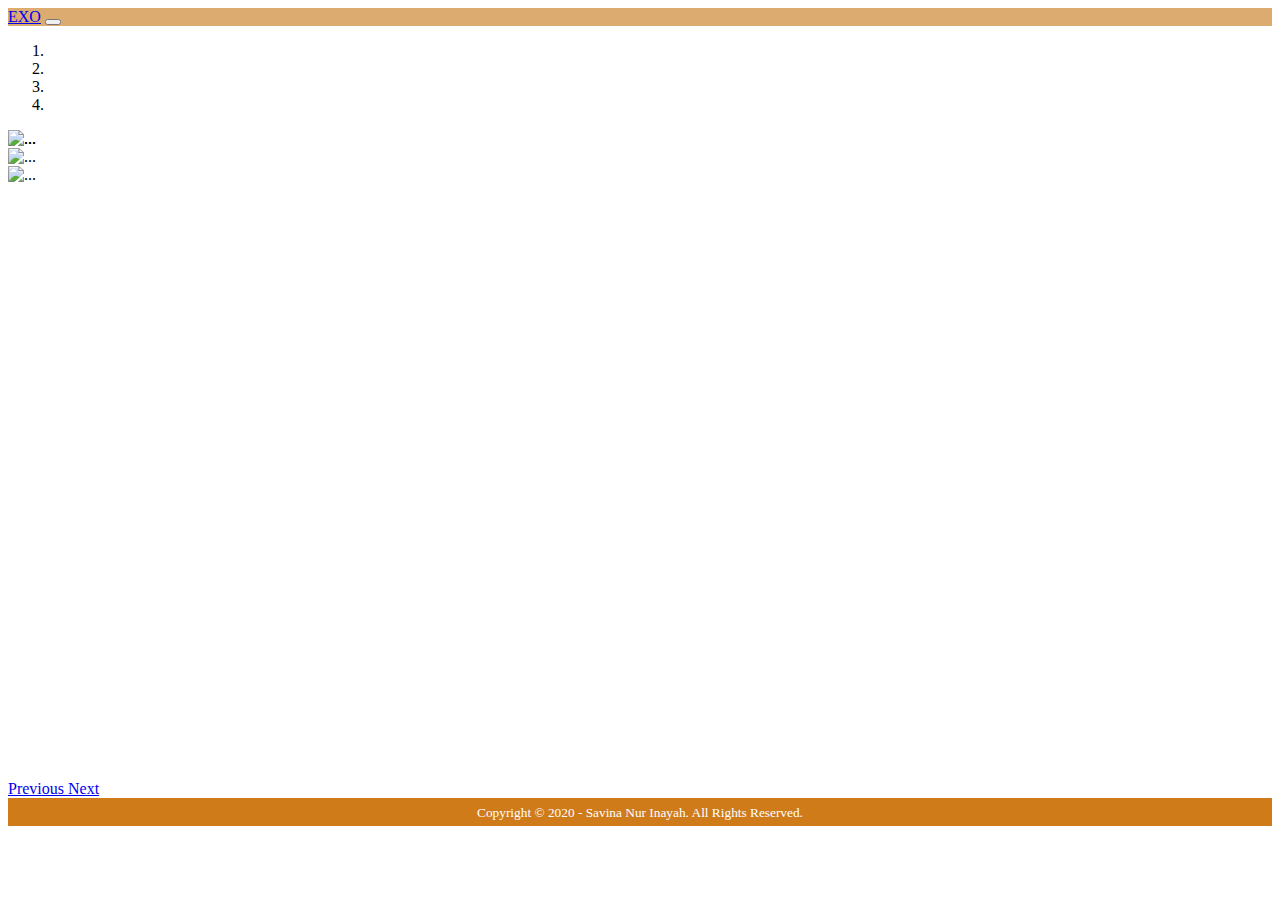
==== index.html @ 6058c095 "Rename cover.html to index.html" ====
<!DOCTYPE html>
<html lang="en">
<head>
    <meta charset="utf-8">
    <meta name="viewport" content="width=device-width, initial-scale=1, shrink-to-fit=no">
    <meta name="keywords" content="exo, exo-l, exo event, all about exo, all about exo-l, member of exo, exo bar, exo's schedule, sm entertainment">
	  <meta name="author" content="Savina Nur Inayah">
     <link rel="stylesheet" type="text/css" href="csscover.css">
     <link rel="stylesheet" href="https://cdn.jsdelivr.net/npm/bootstrap@4.5.3/dist/css/bootstrap.min.css" integrity="sha384-TX8t27EcRE3e/ihU7zmQxVncDAy5uIKz4rEkgIXeMed4M0jlfIDPvg6uqKI2xXr2" crossorigin="anonymous">
</head>
<body id="page-top">

    <nav class="navbar navbar-expand-lg navbar-dark bg-transparent fixed-top" style="background-color: rgb(219, 171, 112);" id="mainNav">
        <div class="container">
        <a class="navbar-brand font-weight-bold text-white" href="#page-top" style= "font-family: lucida handwriting;">EXO</a>
        <button class="navbar-toggler navbar-toggler-right" type="button" data-toggle="collapse" data-target="#navbarNav" aria-controls="navbarNav" aria-expanded="false" aria-label="Toggle navigation">
          <span class="navbar-toggler-icon"></span>
        </button>
        <div class="collapse navbar-collapse" id="navbarNav">
        </div>
        </div>
    </nav>

    <div id="carouselExampleCaptions" class="carousel slide" data-ride="carousel">
      <ol class="carousel-indicators">
        <li data-target="#carouselExampleCaptions" data-slide-to="0" class="active"></li>
        <li data-target="#carouselExampleCaptions" data-slide-to="1"></li>
        <li data-target="#carouselExampleCaptions" data-slide-to="2"></li>
        <li data-target="#carouselExampleCaptions" data-slide-to="3"></li>
      </ol>
      <div class="carousel-inner">
        <div class="carousel-item active">
          <img src="../WDW/img/cover.jpg" class="d-block w-100" alt="...">
          <div class="carousel-caption d-none d-md-block">
            <h1 class="display-4" style= "font-family: harlow;">Welcome to EXO's Room</h1>
            <hr class="my-4">
            <p class="lead">This is a website about exo. So, let's explore a little further</p>
            <a class="btn btn-primary btn-lg font-weight-bold" href="HTML%205.html" role="button">Let's Go</a>
          </div>
        </div>
        <div class="carousel-item">
          <img src="../WDW/img/cover1.jpg" class="d-block w-100" alt="...">
        </div>
        <div class="carousel-item">
          <img src="../WDW/img/cover4.jpg" class="d-block w-100" alt="...">
        </div>
        <div class="carousel-item">
          <img src="../WDW/img/cover2.jpg" class="d-block w-100" alt="...">
        </div>
      </div>
      <a class="carousel-control-prev" href="#carouselExampleCaptions" role="button" data-slide="prev">
        <span class="carousel-control-prev-icon" aria-hidden="true"></span>
        <span class="sr-only">Previous</span>
      </a>
      <a class="carousel-control-next" href="#carouselExampleCaptions" role="button" data-slide="next">
        <span class="carousel-control-next-icon" aria-hidden="true"></span>
        <span class="sr-only">Next</span>
      </a>
    </div>
<footer>
    <div class="container">
        <small>Copyright &copy; 2020 - Savina Nur Inayah. All Rights Reserved.</small>
    </div>
</footer>
    <script src="https://code.jquery.com/jquery-3.5.1.slim.min.js" integrity="sha384-DfXdz2htPH0lsSSs5nCTpuj/zy4C+OGpamoFVy38MVBnE+IbbVYUew+OrCXaRkfj" crossorigin="anonymous"></script>
    <script src="https://cdn.jsdelivr.net/npm/bootstrap@4.5.3/dist/js/bootstrap.bundle.min.js" integrity="sha384-ho+j7jyWK8fNQe+A12Hb8AhRq26LrZ/JpcUGGOn+Y7RsweNrtN/tE3MoK7ZeZDyx" crossorigin="anonymous"></script>
    <script src="https://code.jquery.com/jquery-3.5.1.slim.min.js" integrity="sha384-DfXdz2htPH0lsSSs5nCTpuj/zy4C+OGpamoFVy38MVBnE+IbbVYUew+OrCXaRkfj" crossorigin="anonymous"></script>
    <script src="https://cdn.jsdelivr.net/npm/popper.js@1.16.1/dist/umd/popper.min.js" integrity="sha384-9/reFTGAW83EW2RDu2S0VKaIzap3H66lZH81PoYlFhbGU+6BZp6G7niu735Sk7lN" crossorigin="anonymous"></script>
    <script src="https://cdn.jsdelivr.net/npm/bootstrap@4.5.3/dist/js/bootstrap.min.js" integrity="sha384-w1Q4orYjBQndcko6MimVbzY0tgp4pWB4lZ7lr30WKz0vr/aWKhXdBNmNb5D92v7s" crossorigin="anonymous"></script>
</body>
</html>
---- csscover.css ----
.carousel-inner{
    height: 650px;   
}
.carousel-inner img{
    margin-top: -120px;
}
.carousel-inner .display-4{
    margin-top: -490px;
}
.carousel-inner hr{
    border-color: rgb(248, 117, 66);
    width: 70px;
    border-width: 3px;
}
.carousel-inner .btn{
    background-color: rgb(248, 117, 66);
    border: none;
    border-radius: 10px;
    padding-right: 25px;
    padding-left: 25px;
}
footer {
    padding: 5px 0;
    background-color: rgb(207, 123, 26);
    color: #fff;
    text-align: center;
}
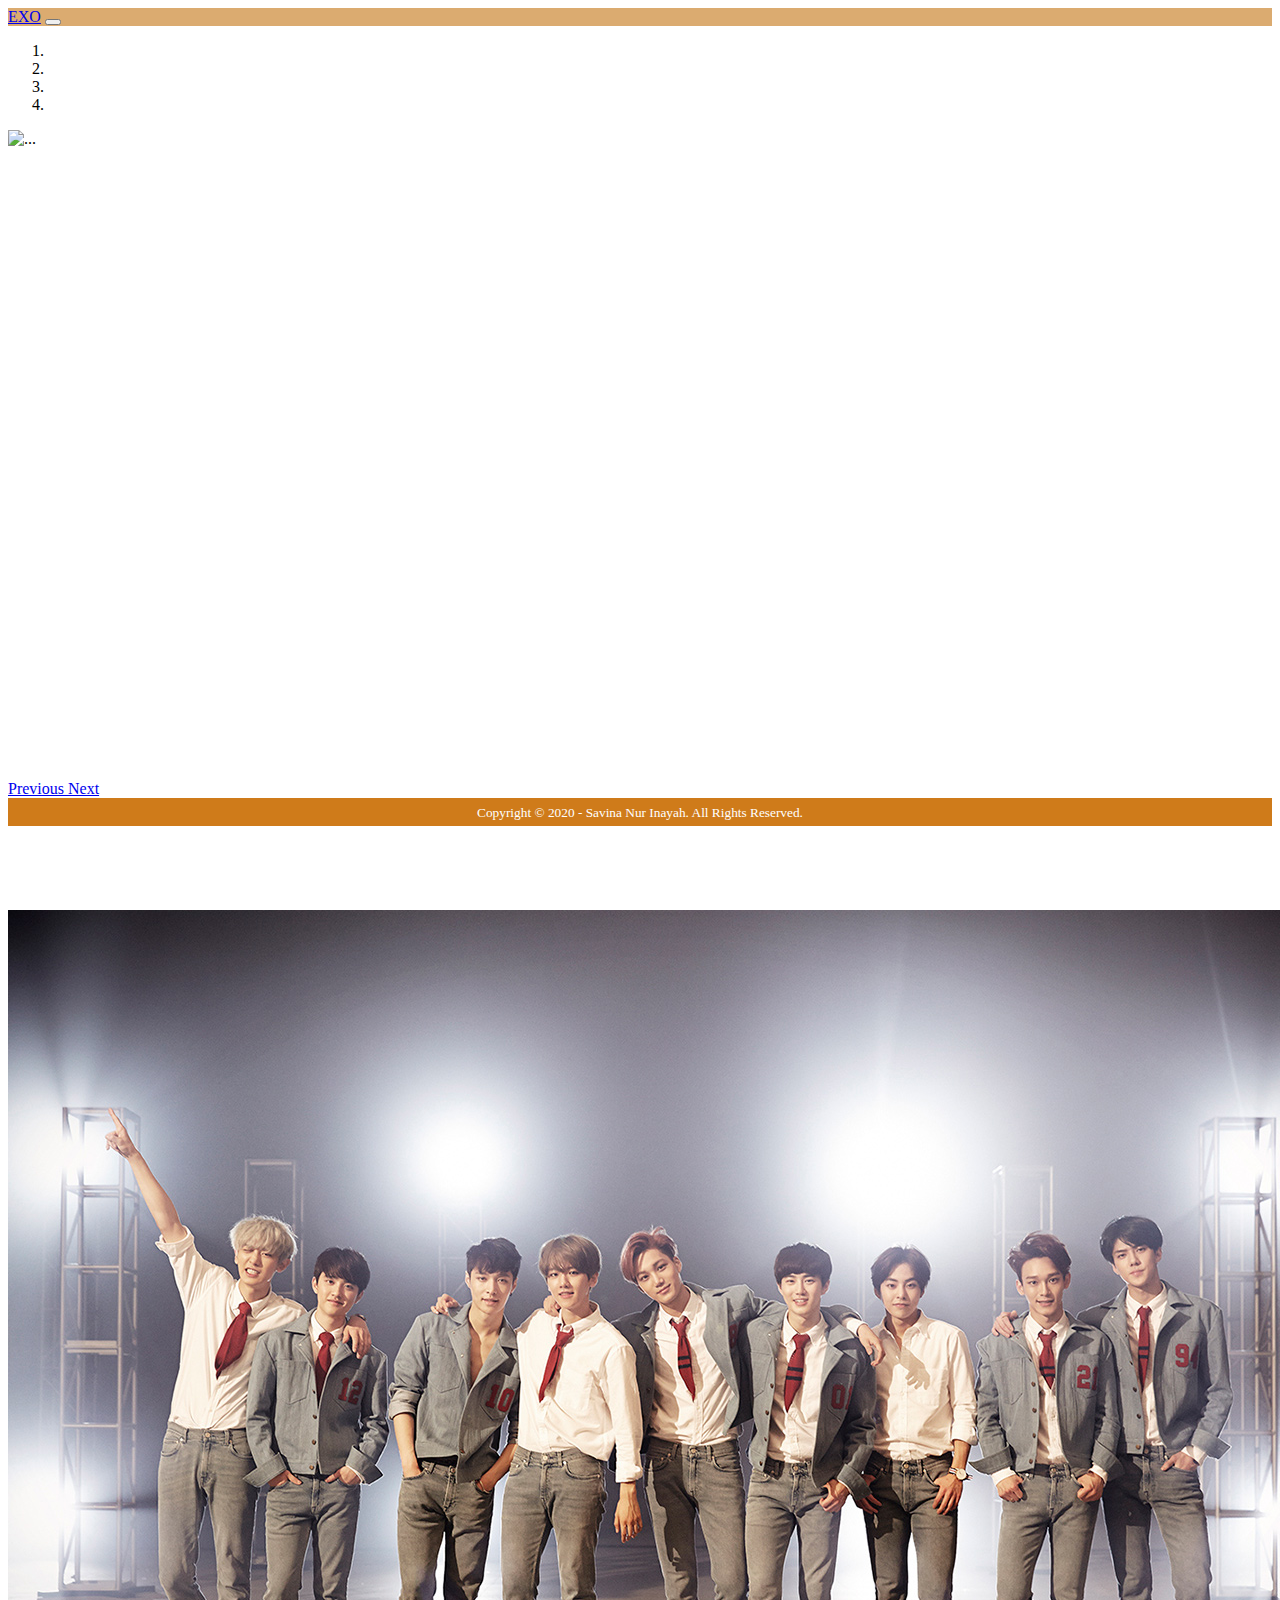
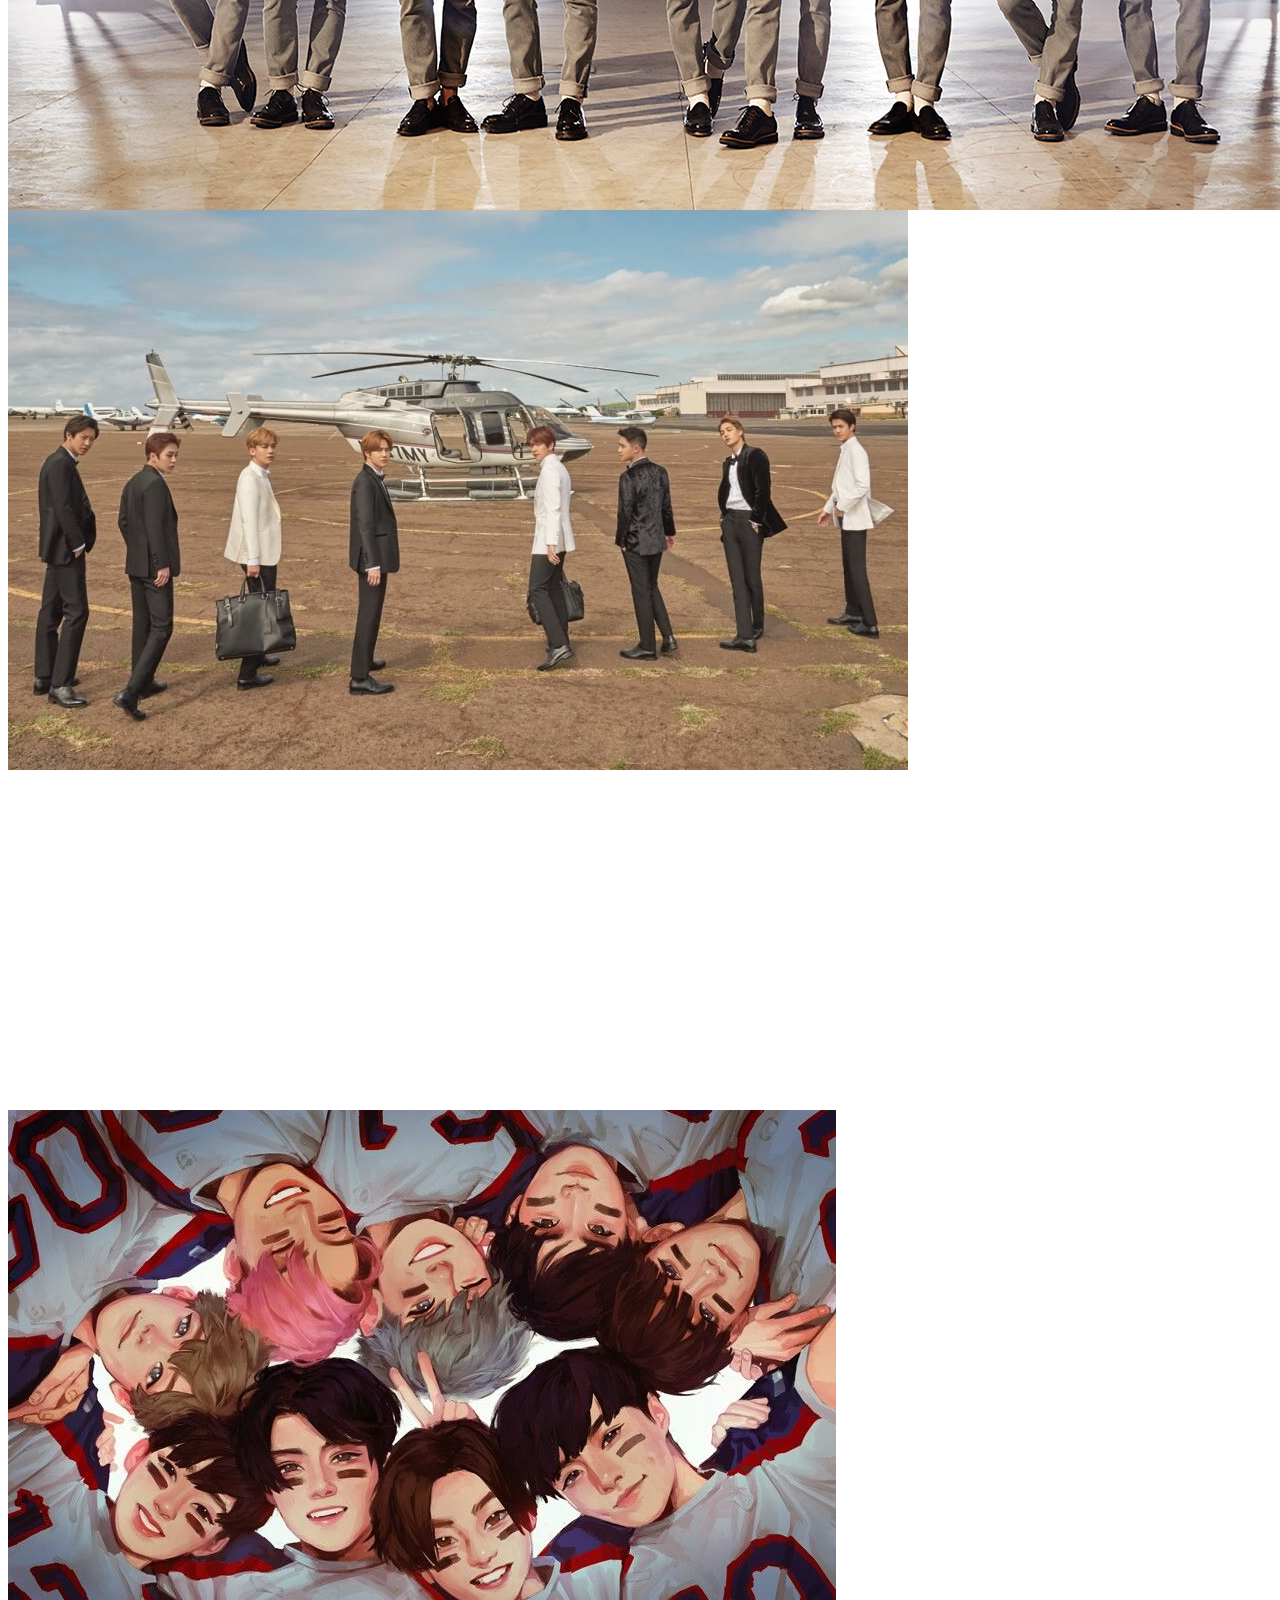
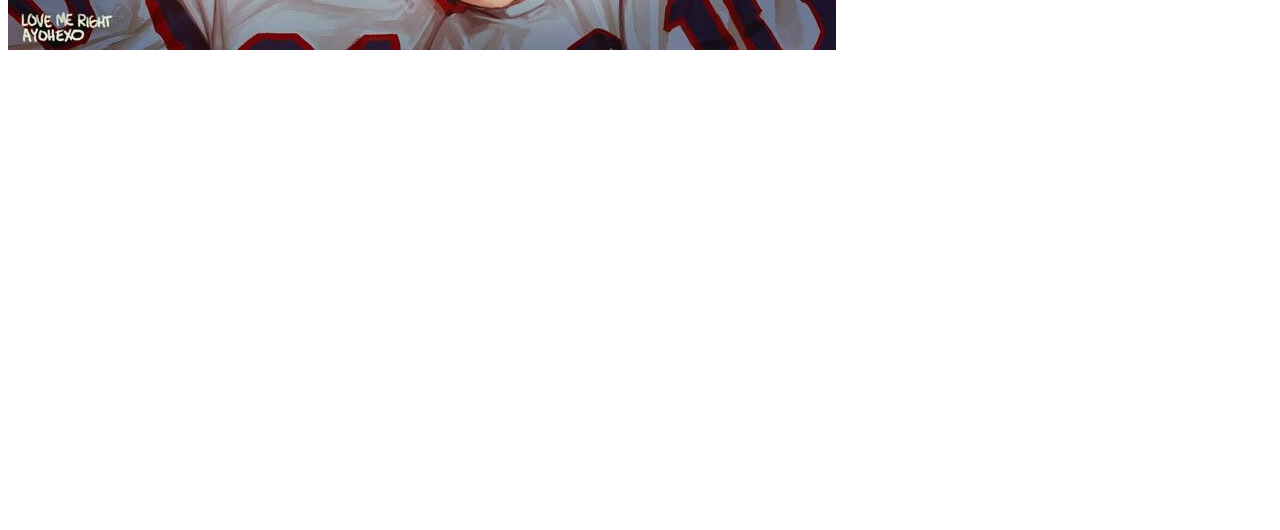
==== commit 54a42643: "Update index.html" ====
--- a/index.html
+++ b/index.html
@@ -30,7 +30,7 @@
       </ol>
       <div class="carousel-inner">
         <div class="carousel-item active">
-          <img src="../WDW/img/cover.jpg" class="d-block w-100" alt="...">
+          <img src="../WDW/bootstrap/img/cover.jpg" class="d-block w-100" alt="...">
           <div class="carousel-caption d-none d-md-block">
             <h1 class="display-4" style= "font-family: harlow;">Welcome to EXO's Room</h1>
             <hr class="my-4">
@@ -39,13 +39,13 @@
           </div>
         </div>
         <div class="carousel-item">
-          <img src="../WDW/img/cover1.jpg" class="d-block w-100" alt="...">
+          <img src="bootstrap/img/cover1.jpg" class="d-block w-100" alt="...">
         </div>
         <div class="carousel-item">
-          <img src="../WDW/img/cover4.jpg" class="d-block w-100" alt="...">
+          <img src="bootstrap/img/cover4.jpg" class="d-block w-100" alt="...">
         </div>
         <div class="carousel-item">
-          <img src="../WDW/img/cover2.jpg" class="d-block w-100" alt="...">
+          <img src="bootstrap/img/cover2.jpg" class="d-block w-100" alt="...">
         </div>
       </div>
       <a class="carousel-control-prev" href="#carouselExampleCaptions" role="button" data-slide="prev">
--- a/csscover.css
+++ b/csscover.css
@@ -1,3 +1,12 @@
+.carousel-item {
+  height: 100vh;
+  min-height: 350px;
+  background: no-repeat center center scroll;
+  -webkit-background-size: cover;
+  -moz-background-size: cover;
+  -o-background-size: cover;
+  background-size: cover;
+}
 .carousel-inner{
     height: 650px;   
 }
@@ -24,4 +33,4 @@
     background-color: rgb(207, 123, 26);
     color: #fff;
     text-align: center;
-}+}
